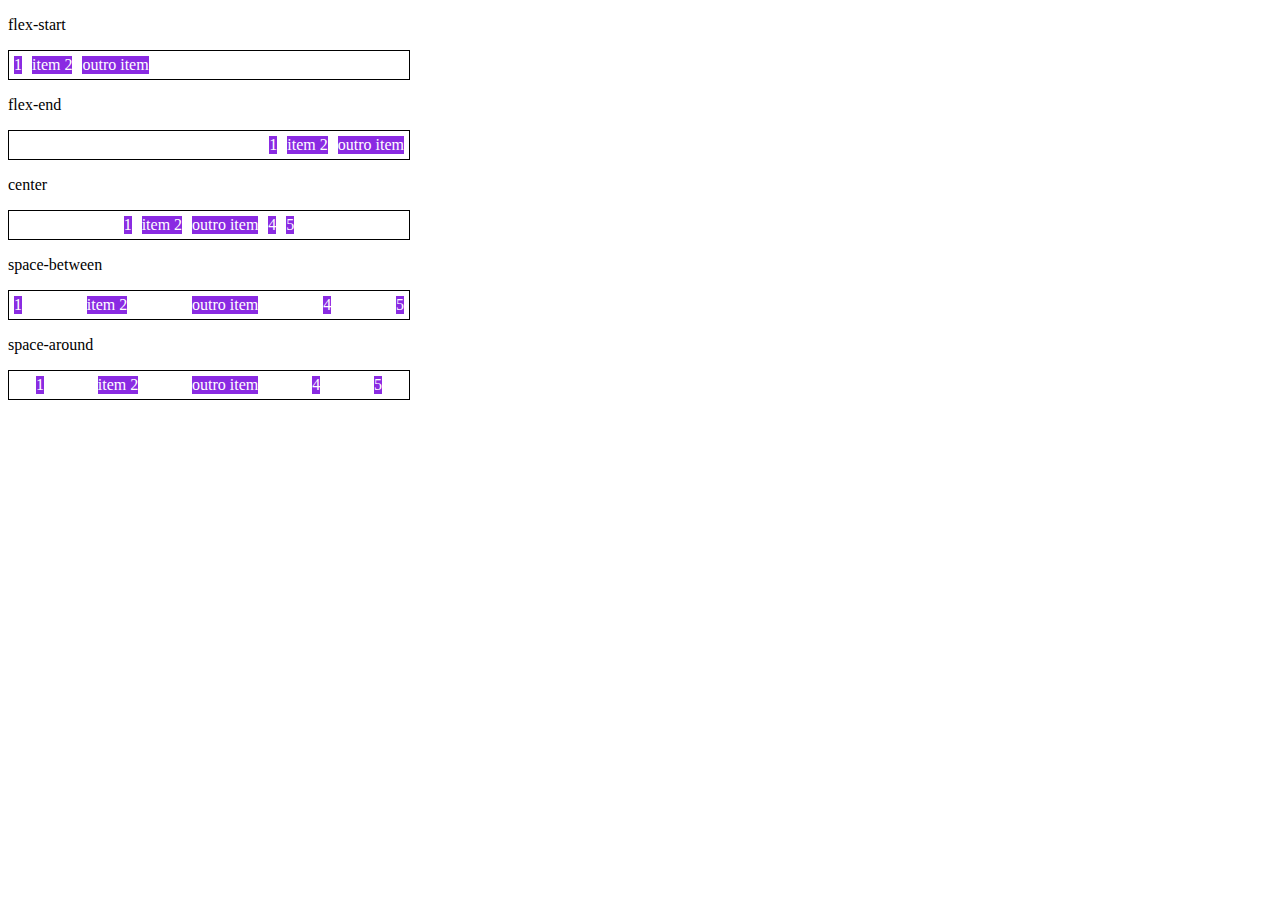
==== 4-justify-content.html @ 85947031 "adiciona exemplos e arquivo sobre justify-content" ====
<!DOCTYPE html>
<html lang="en">
<head>
    <meta charset="UTF-8">
    <meta http-equiv="X-UA-Compatible" content="IE=edge">
    <meta name="viewport" content="width=device-width, initial-scale=1.0">
    <title>Fundamentos - Justify-content</title>
    <style>
        .container{
            max-width: 400px;
            border: 1px solid black;
            margin: 0;
            display: flex;
            margin-bottom: 10px;
        }

        .item{
            background-color: blueviolet;
            margin: 5px;
            text-align: center;
            color: white;
        }

        .flex-start{
            justify-content: flex-start;
        }

        .flex-end{
            justify-content: flex-end;
        }

        .center{
            justify-content: center;
        }

        .space-between{
            justify-content: space-between;
        }

        .space-around{
            justify-content: space-around;
        }
    </style>
</head>
<body>
    <p>flex-start</p>
    <section class="container flex-start">
        <div class="item">1</div>
        <div class="item">item 2</div>
        <div class="item">outro item</div>
    </section>
    <p>flex-end</p>
    <section class="container flex-end">
        <div class="item">1</div>
        <div class="item">item 2</div>
        <div class="item">outro item</div>
    </section>
    <p>center</p>
    <section class="container center">
        <div class="item">1</div>
        <div class="item">item 2</div>
        <div class="item">outro item</div>
        <div class="item">4</div>
        <div class="item">5</div>
    </section>
    <p>space-between</p>
    <section class="container space-between">
        <div class="item">1</div>
        <div class="item">item 2</div>
        <div class="item">outro item</div>
        <div class="item">4</div>
        <div class="item">5</div>
    </section>
    <p>space-around</p>
    <section class="container space-around">
        <div class="item">1</div>
        <div class="item">item 2</div>
        <div class="item">outro item</div>
        <div class="item">4</div>
        <div class="item">5</div>
    </section>
</body>
</html>
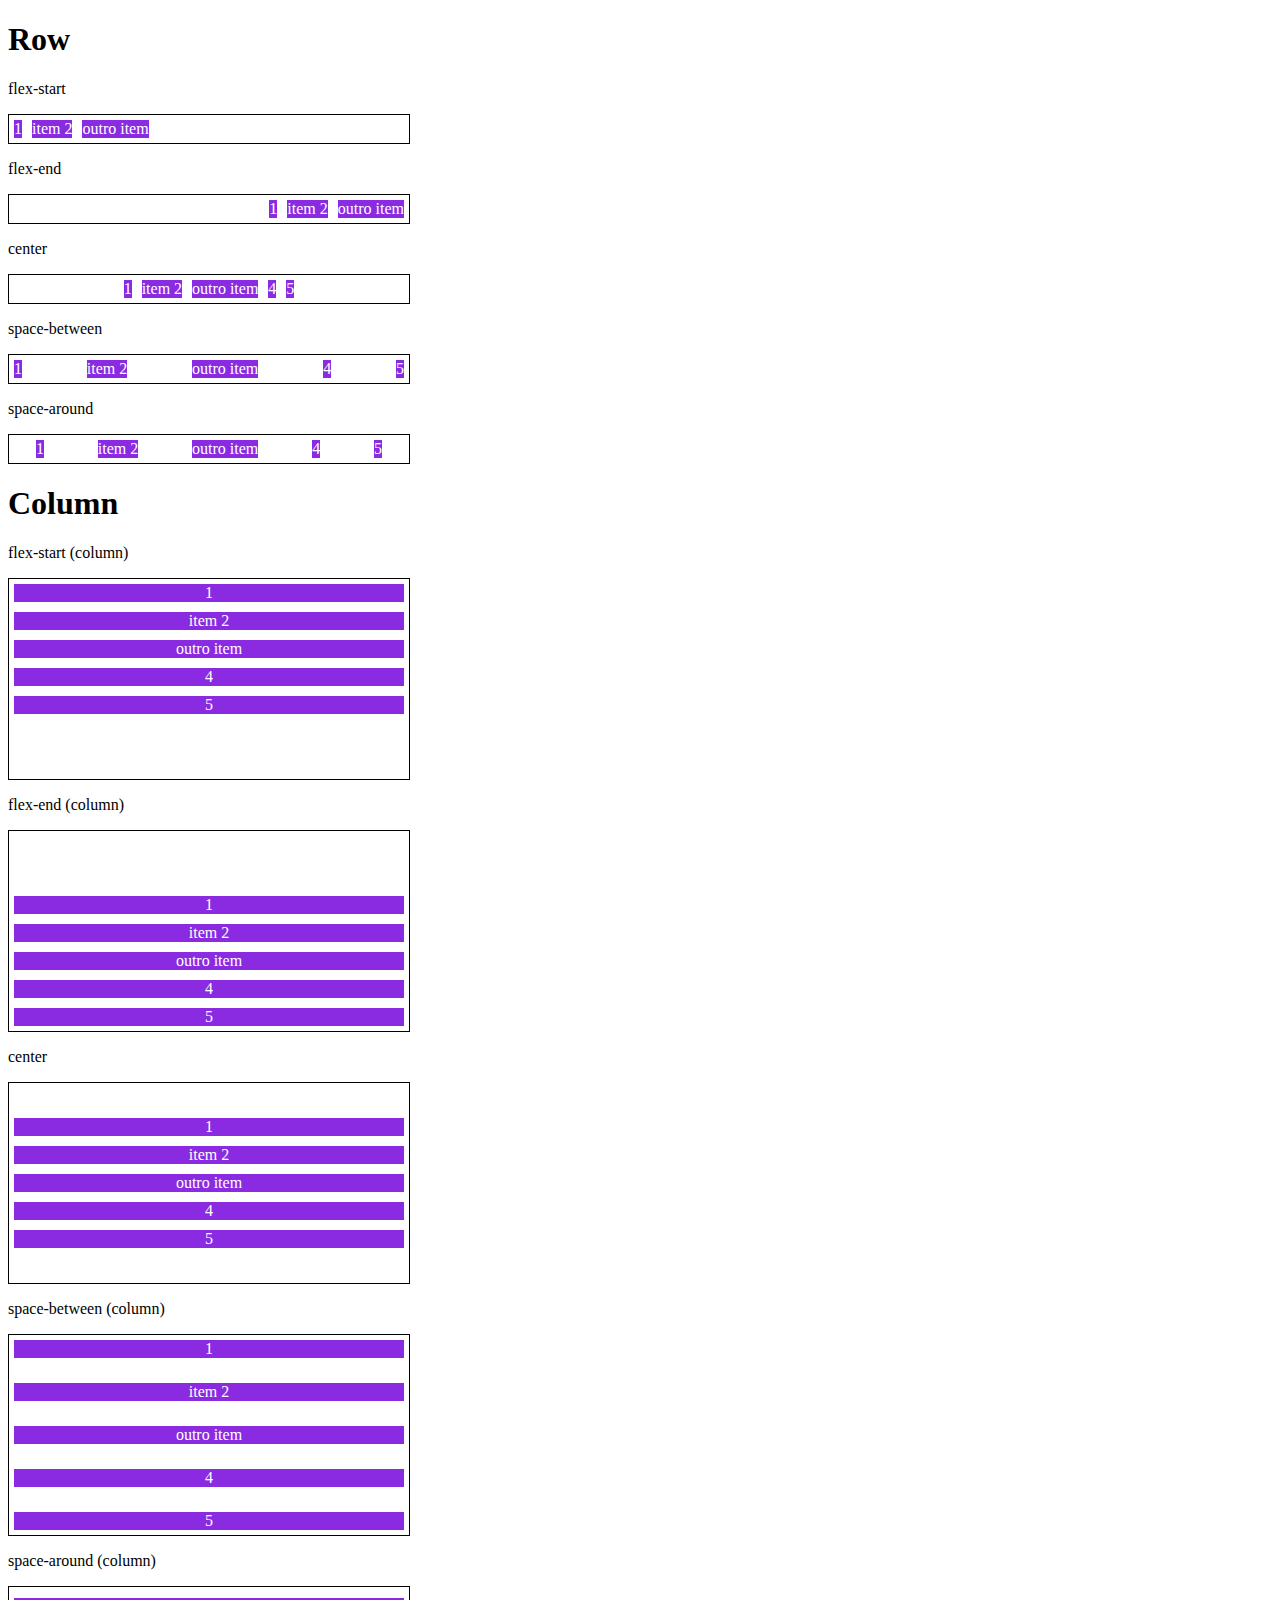
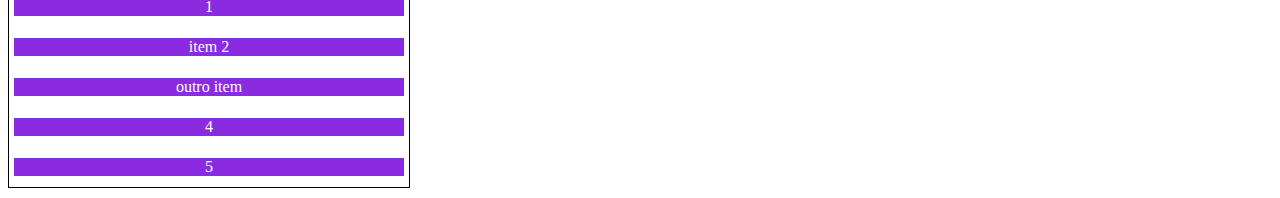
==== commit eae81029: "adiciona exemplos e explicações sobre align-content e align-items" ====
--- a/4-justify-content.html
+++ b/4-justify-content.html
@@ -40,9 +40,17 @@
         .space-around{
             justify-content: space-around;
         }
+
+        .column{
+            flex-direction: column;
+            min-height: 200px;
+        }
+
+
     </style>
 </head>
 <body>
+    <h1>Row</h1>
     <p>flex-start</p>
     <section class="container flex-start">
         <div class="item">1</div>
@@ -79,5 +87,47 @@
         <div class="item">4</div>
         <div class="item">5</div>
     </section>
+
+    <h1>Column</h1>
+    <p>flex-start (column)</p>
+    <section class="container flex-start column">
+        <div class="item">1</div>
+        <div class="item">item 2</div>
+        <div class="item">outro item</div>
+        <div class="item">4</div>
+        <div class="item">5</div>
+    </section>
+    <p>flex-end (column)</p>
+    <section class="container flex-end column">
+        <div class="item">1</div>
+        <div class="item">item 2</div>
+        <div class="item">outro item</div>
+        <div class="item">4</div>
+        <div class="item">5</div>
+    </section>
+    <p>center</p>
+    <section class="container center column">
+        <div class="item">1</div>
+        <div class="item">item 2</div>
+        <div class="item">outro item</div>
+        <div class="item">4</div>
+        <div class="item">5</div>
+    </section>
+    <p>space-between (column)</p>
+    <section class="container space-between column">
+        <div class="item">1</div>
+        <div class="item">item 2</div>
+        <div class="item">outro item</div>
+        <div class="item">4</div>
+        <div class="item">5</div>
+    </section>
+    <p>space-around (column)</p>
+    <section class="container space-around column">
+        <div class="item">1</div>
+        <div class="item">item 2</div>
+        <div class="item">outro item</div>
+        <div class="item">4</div>
+        <div class="item">5</div>
+    </section>
 </body>
 </html>